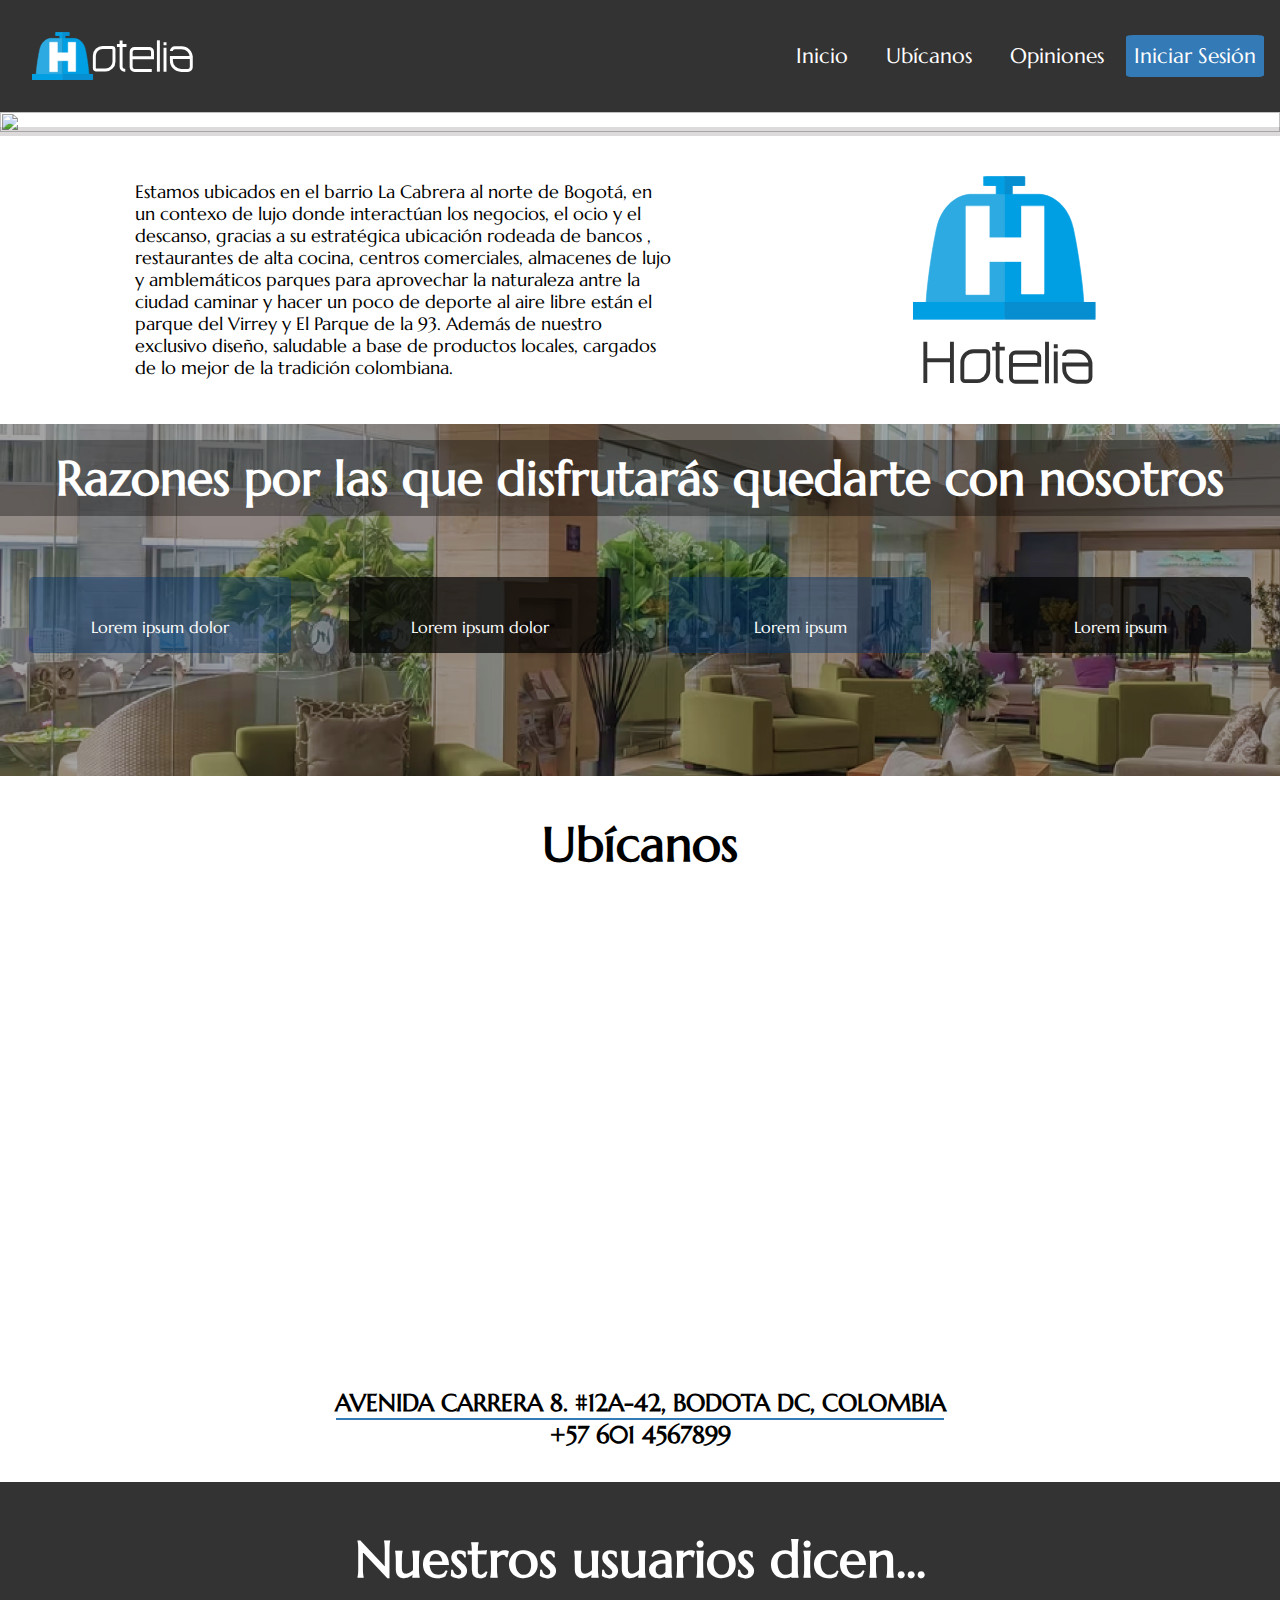
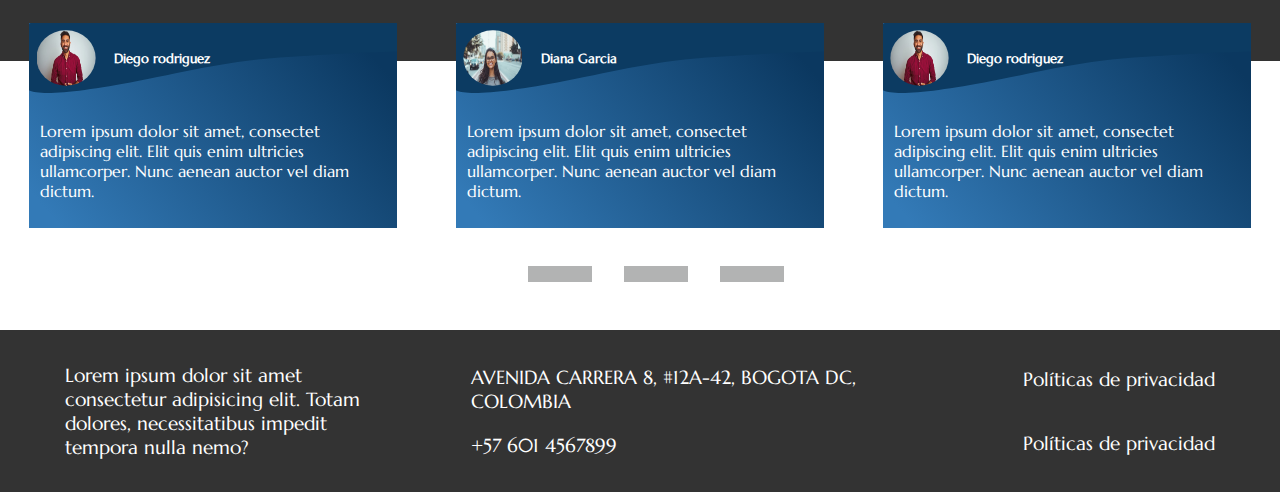
==== index.html @ e9e2774d "sasdasd" ====
<!DOCTYPE html>
<html lang="es">
<head>
      <meta charset="UTF-8">
      <meta http-equiv="X-UA-Compatible" content="IE=edge">
      <meta name="viewport" content="width=device-width, initial-scale=1.0">
      <link rel="stylesheet" href="/css/style.css">
      <script src="https://kit.fontawesome.com/6131ecdde6.js" crossorigin="anonymous"></script>
      <meta name="viewport" content="width=device-width, initial-scale=1.0">
      <title>Taller0 </title>
</head>
<body>


      <nav>
            <div class="logo">
                  <img src="img/Hotelia horizontal blanco.svg">
            </div>
            <div class="menu">
                  <a href="index.html">Inicio</a>
                  <a href="ubicacion.html">Ubícanos</a>
                  <a href="opiniones.html">Opiniones</a>
                  <a href="#" class="item"><i class="fa-solid fa-user"></i> Iniciar Sesión</a>
            </div>
      </nav>


      <section class="slider">  
            <div class="contenido">
                  <img src="/img/slide1.jpg" id="pt">
                  <div id="textosl">
                        <p>Lorem ipsum dolor sir ameteliter,
                              consectetur adipiscing elit.
                         </p>
                  </div> 
            </div>  
            <section class="informacion">
                  <div class="text-log">
                        <div id="hijo1"><p>Estamos ubicados en el barrio La Cabrera al norte de Bogotá, en 
                              un contexo de lujo donde interactúan los negocios, el ocio y el descanso, gracias
                              a su estratégica ubicación rodeada de bancos , restaurantes de alta cocina, centros 
                              comerciales, almacenes de lujo y amblemáticos parques para aprovechar la naturaleza 
                              antre la ciudad caminar y hacer un poco de deporte al aire libre están 
                              el parque del Virrey y El Parque de la 93. Además de nuestro exclusivo diseño,
                              saludable a base de productos locales, cargados de lo mejor de la tradición colombiana.

                        </p></div>
                        <div id="hijo"><img src="/img/Hotelia negro vertical.svg"></div>
                  </div>
            </section>


      </section>
      <section id="features">
            <h2 class="features-title">Razones por las que disfrutarás quedarte con nosotros</h2>
            <div class="features-description">
                  <div class="feature feature-blue">
                        <i class="fa-solid fa-bell-concierge"></i>
                        <p>Lorem ipsum dolor</p>
                  </div>
                  <div class="feature feature-black">
                        <i class="fa-solid fa-bed"></i>
                        <p>Lorem ipsum dolor</p>
                  </div>
                  <div class="feature feature-blue">
                        <i class="fa-solid fa-wifi"></i>
                        <p>Lorem ipsum </p>
                  </div>
                  <div class="feature feature-black">
                        <i class="fa-solid fa-dumbbell"></i>
                        <p>Lorem ipsum </p>
                  </div>

            </div>
      </section>

      <section class="ubicacion">
            <div class="tit"><h1>Ubícanos</h1></div>
            <div class="mapa"><iframe src="https://www.google.com/maps/embed?pb=!1m18!1m12!1m3!1d1217.0042570013009!2d-74.07685339049154!3d4.600487973222492!2m3!1f0!2f0!3f0!3m2!1i1024!2i768!4f13.1!3m3!1m2!1s0x8e3f99a7147877c9%3A0x378b95e9cbda0740!2sCra.%208%20%2312a-42%2C%20Bogot%C3%A1!5e0!3m2!1sen!2sco!4v1658804876648!5m2!1sen!2sco" width="600" height="450" style="border:0;" allowfullscreen="" loading="lazy" referrerpolicy="no-referrer-when-downgrade"></iframe></div>
            <div class="inf"><h3>AVENIDA CARRERA 8. #12A-42, BODOTA DC, COLOMBIA</h3><div class="linea"></div><h3>+57 601 4567899</h3></div>
      </section>

      <section class="opiniones">
            <div class="titulo"><h1>Nuestros usuarios dicen...</h1></div>
            <div class="carrusel">   
                        <div id="op" >
                              <div class="enc">
                              <img src="/img/p1.jpg">
                              <div class="estrellas">
                                    <h5>Diego rodriguez</h5>
                                    <div>
                                          <i class="fa-solid fa-star"></i>
                                          <i class="fa-solid fa-star"></i>
                                          <i class="fa-solid fa-star"></i>
                                          <i class="fa-solid fa-star"></i>
                                          <i class="fa-regular fa-star"></i>
                                          </div>
                              </div>
                              </div>
                              <div class="ip">
                                    <p>Lorem ipsum dolor sit amet, consectet adipiscing elit.
                                          Elit quis enim ultricies ullamcorper.
                                          Nunc aenean auctor vel diam dictum.
                                    </p>
                              </div>
                        </div>
                        <div id="op">
                              <div class="enc">
                                <img src="/img/p2.jpeg">
                                    <div class="estrellas">
                                          <h5>Diana Garcia</h5>
                                          <div>
                                          <i class="fa-solid fa-star"></i>
                                          <i class="fa-solid fa-star"></i>
                                          <i class="fa-solid fa-star"></i>
                                          <i class="fa-solid fa-star"></i>
                                          <i class="fa-regular fa-star"></i>
                                          </div>
                                          
                                    </div>
                  
                                    </div>
                                    <div class="ip">
                                          <p>Lorem ipsum dolor sit amet, consectet adipiscing elit.
                                                Elit quis enim ultricies ullamcorper.
                                                Nunc aenean auctor vel diam dictum.
                                          </p>
                                    </div>
                        </div>
                        <div id="op">
                              <div class="enc">
                                <img src="/img/p1.jpg">
                                    <div class="estrellas">
                                          <h5>Diego rodriguez</h5>
                                          <div>
                                                <i class="fa-solid fa-star"></i>
                                                <i class="fa-solid fa-star"></i>
                                                <i class="fa-solid fa-star"></i>
                                                <i class="fa-solid fa-star"></i>
                                                <i class="fa-regular fa-star"></i>
                                                </div>
                                    </div>
                                    
                                    </div>
                                    <div class="ip">
                                          <p>Lorem ipsum dolor sit amet, consectet adipiscing elit.
                                                Elit quis enim ultricies ullamcorper.
                                                Nunc aenean auctor vel diam dictum.
                                          </p>
                                    </div>
                        </div>
                        
            </div>
            <div class="opciones">
                  <div class="opcion"></div>
                  <div class="opcion"></div>
                  <div class="opcion"></div>
            </div>

      </section>
     
      <footer class="footer-container">
            <div class="text-footer">
                  <div class="text t">
                        <p>Lorem ipsum dolor sit amet consectetur adipisicing elit. Totam dolores, necessitatibus impedit tempora nulla nemo?</p>
                        <div class="redes">
                              <div class="red">
                              <i class="fa-brands fa-instagram"></i>     
                              <i class="fa-brands fa-facebook-f"></i>
                              <i class="fa-brands fa-twitter"></i>
                              
                              </div>
                              
                        </div>
                  </div>
                  <div class="text t2">
                        <div class="icons">
                        <div>
                               <i class="fa-solid fa-location-dot"></i><p>AVENIDA CARRERA 8, #12A-42, BOGOTA DC, COLOMBIA</p>

                         </div>
                        
                        <div>
                              <i class="fa-solid fa-phone"></i><p>+57 601 4567899</p>
                        </div>
                        </div>
                        
                        
                  </div>
                  <div class="text t3">
                        <div>
                              <p>Políticas de privacidad</p>
                        </div>
                        <div id="separador">
                              <p>Políticas de privacidad</p>
                        </div>
                        
                  </div>
            </div>

          
      </footer>
<script src="/js/carrucel.js"></script>
</body>
</html>
---- css/style.css ----
@import url('https://fonts.googleapis.com/css2?family=Marcellus&family=Roboto:ital,wght@0,100;0,300;0,400;0,500;0,700;0,900;1,100;1,300;1,400;1,500;1,700;1,900&display=swap');
:root{
  --azulclaro: #48D6ED;
  --azuloscuro: #337AB7;
  --azulnegro: #303342;
  --negro: #333333;
  --negro2: #000;
  --gris: #B2B3B3;
  --fondo: #FFFEFC;
  --verdeazul: #157A8A;
  --Magenta: #9C2759;
  --blanco: #fff;
  --degradado: linear-gradient(49.54deg, #337AB7 2.89%, #0B3860 80.34%);
}
 
*{
    margin:0;
}
body{
    font-family: 'Marcellus', serif;
    font-size: 16px;
}
 
  h1,h2,h3,h4,h5{
    font-family: 'Marcellus', serif;
}

nav{
      display: flex;
      align-items: center;
      justify-content: space-between;
      background-color: #333333;
      font-family: 'Marcellus', serif;
      font-size: 1.3em;
      padding: 1rem;
}.item{
      border-radius: 5%;
      background-color: #337AB7;
      padding: 0.5rem;
}nav a{
      color: var(--blanco);
      text-decoration: none;
      padding: 1rem;
}.logo img{
      height: 3rem;     
}



#features{
      background: url(../img/bg-features.png);
    color: white;
    padding-top: 1rem;
    background-size: cover;
    
    height: 21em;

}.features-title{
      background-color: rgba(0, 0, 0, 0.342);
      text-align: center;
      padding: 0.5rem;
      font-size: 3rem;
}.features-description{
      display: flex;
      flex-flow: row wrap;
      justify-content: space-around;
      align-items: center;
      margin-top: 3em;
}.feature{
      width: 25%;
      min-width: 180px;
      max-width: 230px;
      margin: 0.8rem;
      padding: 1rem;
      display: flex;
      flex-direction: column;
      align-items: center;
      justify-content: center;
      border-radius: 5px;
}.feature i{
      font-size: 2.2rem;
      margin-bottom: 1.5rem;
}.feature-blue{
      background-color: rgba(9, 53, 104, 0.493);
}.feature-black{
      background-color: rgba(0, 0, 0, 0.699);
}.logo{
      background-color: #333333;
      display: flex;
      align-items: center;
      justify-content: space-between;
      padding: 1rem;
}.slider img{
      width: 100%;
      height: 100%;
}.contenido{
      width: 100%;
      height: 100%;
      overflow: hidden;
      position: relative;
}#textosl p{
      position: absolute;
      top: 64%;
      font-family: 'Marcellus', serif;
      font-size: 3rem;
      background-color: rgba(29, 21, 21, 0.158);
      color: white;
      width: 100%;
      height: 180px;
      display: flex;
      justify-content: space-between;
      align-items: center;
      flex-flow: row wrap;

}.informacion{
      width: 100%;
      height: 100%;  
      display: flex;
      justify-content: space-around;  

}.text-log{
      margin: 2.5em;
      display: flex;
      justify-content: space-around;
      align-items: center;
}#hijo1{
      font-size: 1.1em;
      width: 45%;
}#hijo img{
      width: 65%;
      height: 65%;
}#hijo{     
      display: flex;
      justify-content: center;
}.tit h1{
      display: flex;
      justify-content: center;
      margin-top: 3%;
      font-size: 3em;
}.mapa {
      display: flex;
      justify-content: center;
      padding: 1rem;
}.mapa iframe{
      width: 100%;
}.inf h3{

      font-size: 1.5em;
      display: flex;
      justify-content: center;
}.linea{
      display: flex;
      justify-content: center;
      margin-left: 25%;
      margin-right: 25%;
      background-color: #337AB7;
      width: 50%;
      height: 0.1em;
      
}.inf{
      padding: 2em;
 }.titulo h1{
      margin-bottom: 2%;
 }.footer-container{
      background-color: var(--negro);
      color: white;
      padding: 2%;
}
.footer-container .text-footer{
      display: flex;
      justify-content: space-around;
      align-items: center;
      font-size: 1.2em;
      height: 100%;
      width: 100%;
}
.text.t{
      width: 25%;

      
}.icons{
      display: flex;
      flex-wrap: nowrap;
      flex-direction: column;
      
      
}.icons div{
      display:flex;
      padding: 2%;
      
}.text t3 {
      display: flex;
      flex-direction: column;
      justify-content: space-between;
      flex-wrap: wrap;
      padding: 2%;
      
      
}#separador{
      margin-top: 21%;
}.carrusel{
      display: flex;
      justify-content: space-around;
      width: 100%;
      transition: .3s all ease;
     color: white;
    
}.carrusel img{
      width: 100%;
      height: 100%;
      border-radius: 50%;
      
}.ip{
      height: 100%;
}.icons p{
      margin-left: 2%;
}#op img{
      width: 16%;
      height: 3.5em;
}.enc{
      width: 100%;
      height: 100%;
      display: flex;
      justify-content: flex-start;
      background: url(/img/Group\ 200.svg);
      background-size: cover;

}.titulo{
      font-size: 1.6em;
      display: flex;
      justify-content: center;
      background-color: var(--negro);
      align-items: center;
      color: white;
      height: 7em;
      
 }.ip{
      position: relative;
      display: flex;
      align-items: center;
      padding: 3%;
      height: 7rem;
 }#op{
    margin-top: -3%;
    margin-bottom: 3%;
    height: 100%;
    width: 23em;
    background: linear-gradient(49.54deg, #337AB7 6%, #0B3860 90.34%);
 }.enc img{
      padding: 2%;
 }.estrellas{
      display: flex;
      flex-direction: column;
      justify-content: center;
      padding: 3%;
 }

 .opciones{
      width: 100%;
      
      height: 4em;
      display: flex;
      justify-content: center;
 
 }

 .opcion{
      width: 5%;
      height: 1em;
      background: var(--gris);
      display: flex;
      margin-left: 2em;
      cursor: pointer;
      
      
      
 }

 .opcion.activo{
      background: red;
 }
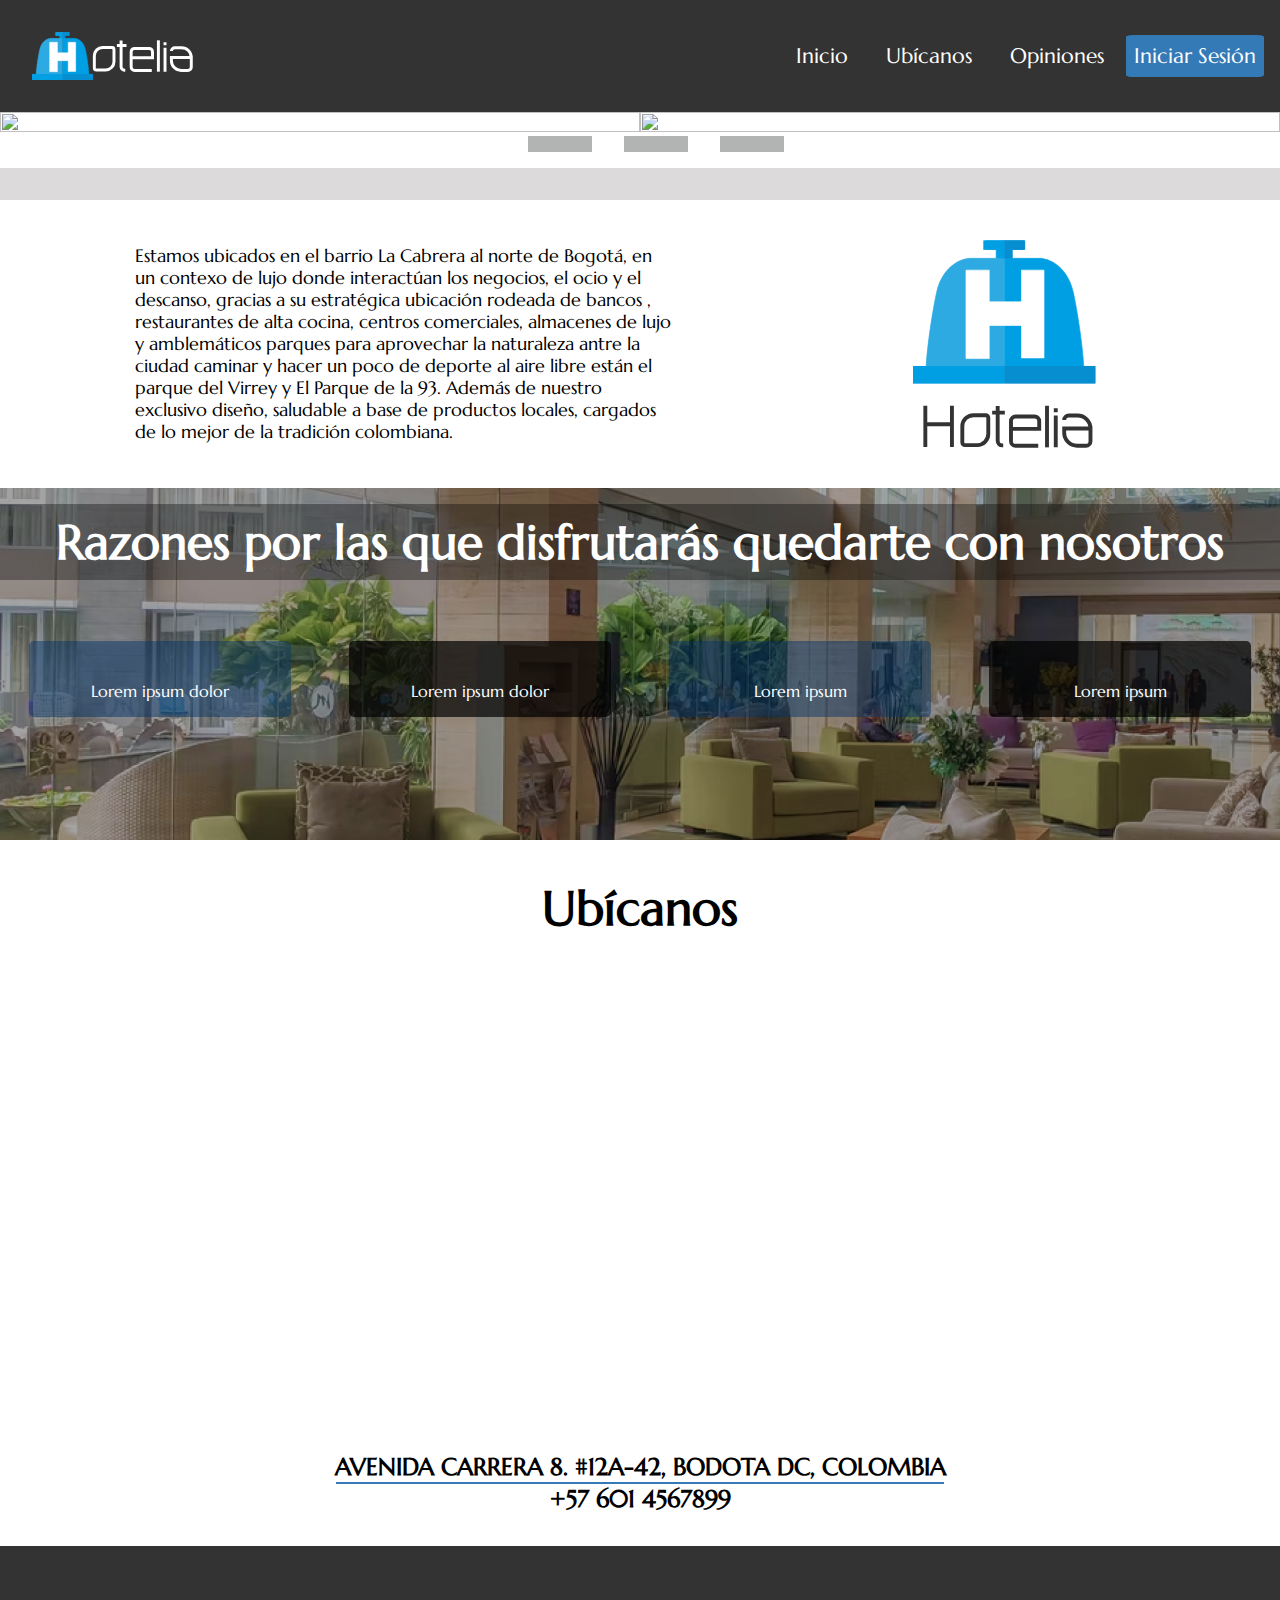
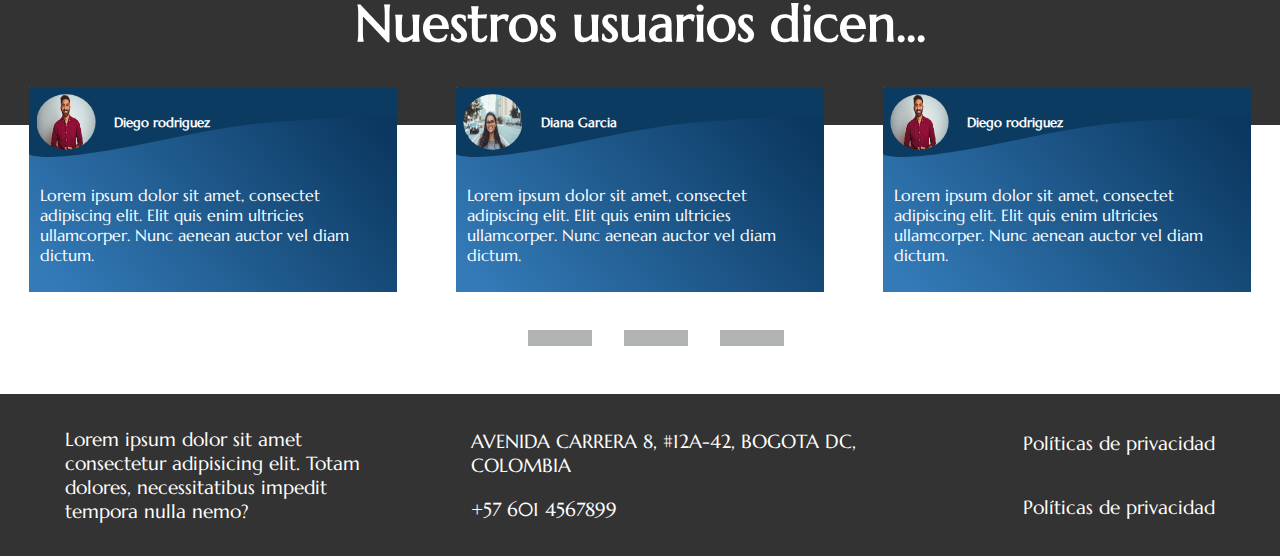
==== commit d55f4ec7: "Js final" ====
--- a/index.html
+++ b/index.html
@@ -7,7 +7,7 @@
       <link rel="stylesheet" href="/css/style.css">
       <script src="https://kit.fontawesome.com/6131ecdde6.js" crossorigin="anonymous"></script>
       <meta name="viewport" content="width=device-width, initial-scale=1.0">
-      <title>Taller0 </title>
+      <title>Taller0 David</title>
 </head>
 <body>
 
@@ -27,12 +27,21 @@
 
       <section class="slider">  
             <div class="contenido">
-                  <img src="/img/slide1.jpg" id="pt">
+                  <div class="slider-img">
+                        <img src="/img/slide1.jpg" id="pt">
+                  <img src="/img/slide2.png" alt="">
+                  </div>
+                  
                   <div id="textosl">
-                        <p>Lorem ipsum dolor sir ameteliter,
+                        <p>Lorem ipsum dolor sir ameteliter,<br>
                               consectetur adipiscing elit.
                          </p>
                   </div> 
+                  <div class="slider_option">
+                        <div class="slide"></div>
+                        <div class="slide"></div>
+                        <div class="slide"></div>
+                  </div>
             </div>  
             <section class="informacion">
                   <div class="text-log">
@@ -85,7 +94,7 @@
             <div class="carrusel">   
                         <div id="op" >
                               <div class="enc">
-                              <img src="/img/p1.jpg">
+                              <img src="img/p1.jpg">
                               <div class="estrellas">
                                     <h5>Diego rodriguez</h5>
                                     <div>
@@ -106,7 +115,7 @@
                         </div>
                         <div id="op">
                               <div class="enc">
-                                <img src="/img/p2.jpeg">
+                                <img src="img/p2.jpeg">
                                     <div class="estrellas">
                                           <h5>Diana Garcia</h5>
                                           <div>
@@ -129,7 +138,7 @@
                         </div>
                         <div id="op">
                               <div class="enc">
-                                <img src="/img/p1.jpg">
+                                <img src="img/p1.jpg">
                                     <div class="estrellas">
                                           <h5>Diego rodriguez</h5>
                                           <div>
@@ -200,6 +209,7 @@
 
           
       </footer>
-<script src="/js/carrucel.js"></script>
+<script src="js/carrucel.js"></script>
+<script src="js/img.js"></script>
 </body>
 </html>--- a/css/style.css
+++ b/css/style.css
@@ -277,6 +277,38 @@
  }
 
  .opcion.activo{
+      background: blue;
+ }
+
+
+ .slider-img{
+      display: flex;
+      transition: .3s ease all;
+      transform: translateX(0%);
+ }
+
+ .slider_option{
+      width: 100%;
+      
+      height: 4em;
+      display: flex;
+      justify-content: center;
+ 
+ }
+
+ .slide{
+      width: 5%;
+      height: 1em;
+      background: var(--gris);
+      display: flex;
+      margin-left: 2em;
+      cursor: pointer;
+      
+      
+      
+ }
+
+ .slide.activo_slide{
       background: red;
  }
 
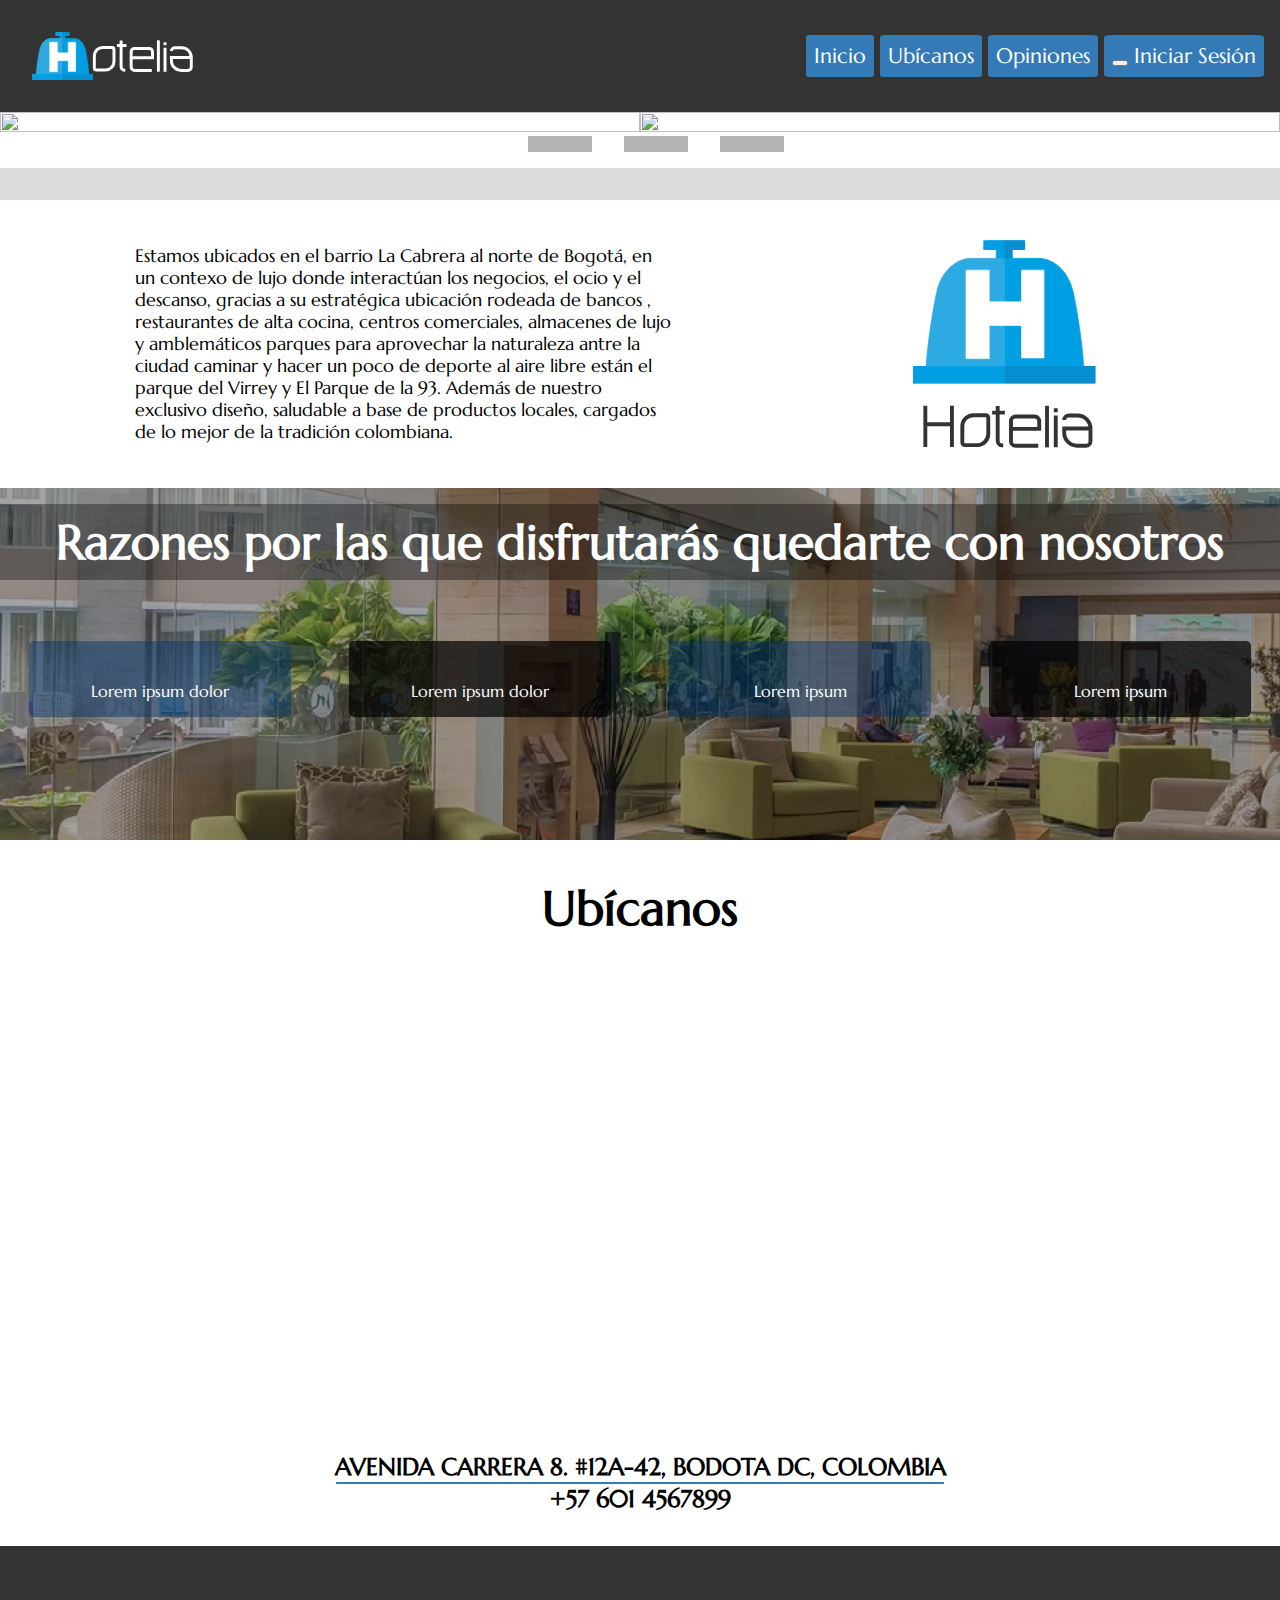
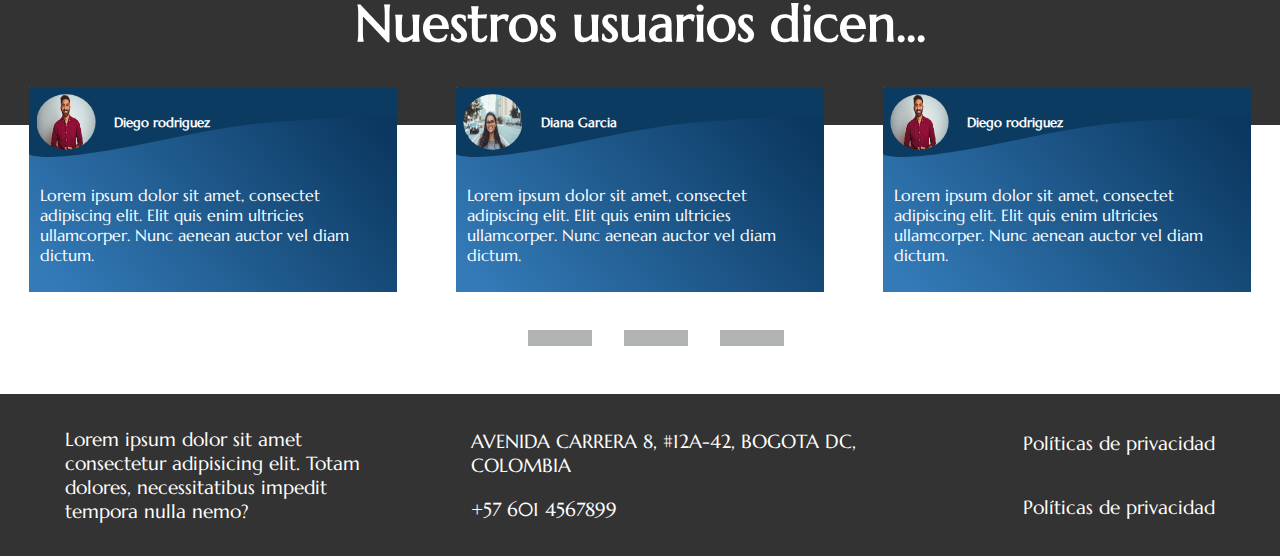
==== commit 09e10ce3: "paginas" ====
--- a/index.html
+++ b/index.html
@@ -7,7 +7,7 @@
       <link rel="stylesheet" href="/css/style.css">
       <script src="https://kit.fontawesome.com/6131ecdde6.js" crossorigin="anonymous"></script>
       <meta name="viewport" content="width=device-width, initial-scale=1.0">
-      <title>Taller0 David</title>
+      <title>Taller 0 Maquetacion Responsive</title>
 </head>
 <body>
 
@@ -15,12 +15,13 @@
       <nav>
             <div class="logo">
                   <img src="img/Hotelia horizontal blanco.svg">
+                  <i class="fa-solid fa-bars"></i>    
             </div>
             <div class="menu">
-                  <a href="index.html">Inicio</a>
-                  <a href="ubicacion.html">Ubícanos</a>
-                  <a href="opiniones.html">Opiniones</a>
-                  <a href="#" class="item"><i class="fa-solid fa-user"></i> Iniciar Sesión</a>
+                  <a href="index.html" class="item">Inicio</a>
+                  <a href="ubicacion.html" class="item">Ubícanos</a>
+                  <a href="opiniones.html" class="item">Opiniones</a>
+                  <a href="#" class="item"><button class="navbar-button"></button><i class="fa-solid fa-user"></i> Iniciar Sesión</a>
             </div>
       </nav>
 
--- a/css/style.css
+++ b/css/style.css
@@ -40,11 +40,30 @@
 }nav a{
       color: var(--blanco);
       text-decoration: none;
+      padding: 1rem;   
+}nav a:hover{
+      background-color:#0B3860;
+      width: 100%;
+
+}nav{
+      display: flex;
+      align-items: center;
+      justify-content: space-between;
+      background-color: #333333;
+      font-family: 'Marcellus', serif;
+      font-size: 1.3em;
+      padding: 1rem;
+}.item{
+      border-radius: 5%;
+      background-color: #337AB7;
+      padding: 0.5rem;
+}nav a{
+      color: var(--blanco);
+      text-decoration: none;
       padding: 1rem;
 }.logo img{
       height: 3rem;     
 }
-
 
 
 #features{
@@ -309,8 +328,49 @@
  }
 
  .slide.activo_slide{
-      background: red;
- }
-
-
-
+      background: blue;
+ }
+ @media screen and(min-width:768px) {
+      .logo{
+            background-color: var(--negro2);
+            display: flex;
+            align-items: center;
+            justify-content: space-between;
+      }
+      .logo img{
+            width: 40%;
+            max-width: 200px;     
+      }.logo i{
+            color: var(--blanco);
+            font-size: 2rem;
+      }
+      .feature{
+            width: 50%;
+      }
+ }
+ @media screen and(min-width:1024px){
+      nav{
+            display: flex;
+            flex-direction: row;
+            width: 100%;
+            justify-content: space-between;
+            background-color: var(--negro2);
+      }
+      .logo{
+            padding: 1rem;
+      }
+      .logo img{
+            width: 100%;
+            max-width: 180px;
+      }
+      .logo i{
+            display: none;
+      }
+      .menu{
+            background-color: var(--negro2);
+            display: flex;
+      }
+ }
+
+
+
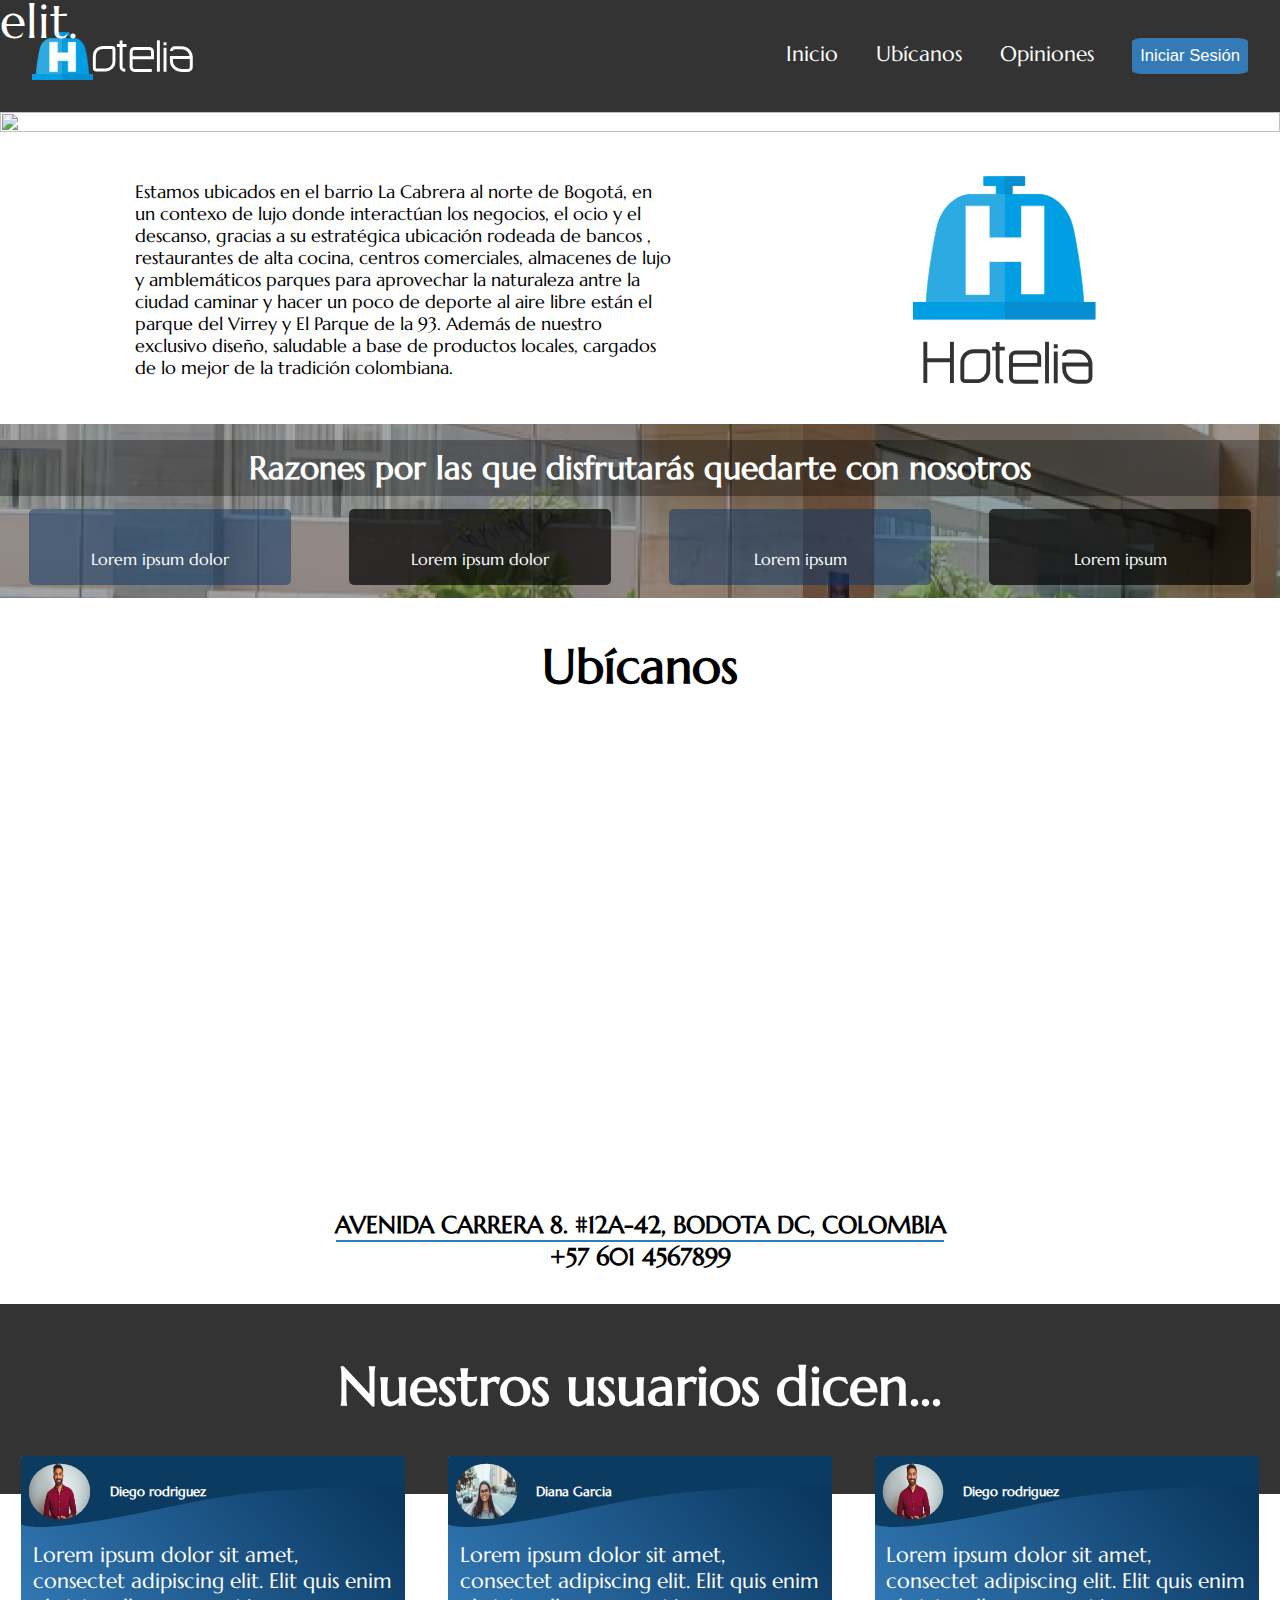
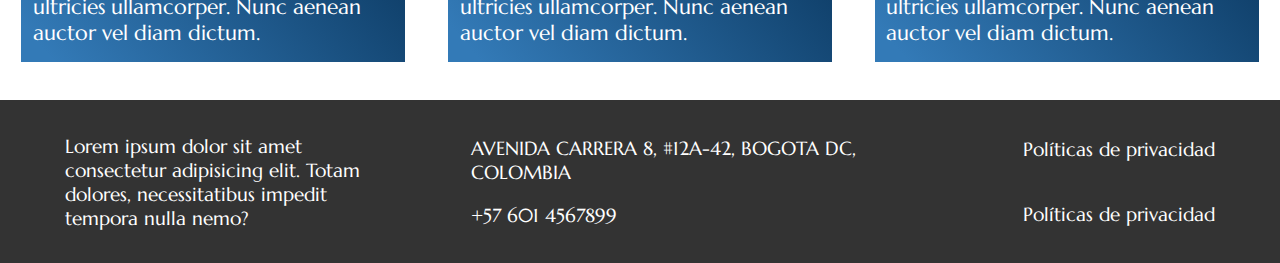
==== commit 9b4aea07: "Merge pull request #1 from Arcoons/master" ====
--- a/index.html
+++ b/index.html
@@ -1,48 +1,40 @@
 <!DOCTYPE html>
-<html lang="es">
+<html lang="en">
 <head>
       <meta charset="UTF-8">
       <meta http-equiv="X-UA-Compatible" content="IE=edge">
       <meta name="viewport" content="width=device-width, initial-scale=1.0">
-      <link rel="stylesheet" href="/css/style.css">
+      <link rel="stylesheet" href="./css/style.css">
       <script src="https://kit.fontawesome.com/6131ecdde6.js" crossorigin="anonymous"></script>
       <meta name="viewport" content="width=device-width, initial-scale=1.0">
-      <title>Taller 0 Maquetacion Responsive</title>
+      <title>Taller 0</title>
 </head>
 <body>
 
-
+                                                               
       <nav>
             <div class="logo">
                   <img src="img/Hotelia horizontal blanco.svg">
-                  <i class="fa-solid fa-bars"></i>    
+                  <i class="fa-solid fa-bars"></i>
             </div>
             <div class="menu">
                   <a href="index.html" class="item">Inicio</a>
                   <a href="ubicacion.html" class="item">Ubícanos</a>
                   <a href="opiniones.html" class="item">Opiniones</a>
-                  <a href="#" class="item"><button class="navbar-button"></button><i class="fa-solid fa-user"></i> Iniciar Sesión</a>
+                  <hr class="menu-hr" noshade="">
+                  <a href="#" class="item"><button ><i class="fa-solid fa-user"></i>Iniciar Sesión</button></a>
             </div>
       </nav>
 
 
       <section class="slider">  
             <div class="contenido">
-                  <div class="slider-img">
-                        <img src="/img/slide1.jpg" id="pt">
-                  <img src="/img/slide2.png" alt="">
-                  </div>
-                  
+                  <img src="/img/slide1.jpg" id="pt">
                   <div id="textosl">
-                        <p>Lorem ipsum dolor sir ameteliter,<br>
+                        <p>Lorem ipsum dolor sir ameteliter,
                               consectetur adipiscing elit.
                          </p>
                   </div> 
-                  <div class="slider_option">
-                        <div class="slide"></div>
-                        <div class="slide"></div>
-                        <div class="slide"></div>
-                  </div>
             </div>  
             <section class="informacion">
                   <div class="text-log">
@@ -55,7 +47,7 @@
                               saludable a base de productos locales, cargados de lo mejor de la tradición colombiana.
 
                         </p></div>
-                        <div id="hijo"><img src="/img/Hotelia negro vertical.svg"></div>
+                        <div id="hijo"><img src="/img/Hotelia negro vertical.svg" alt="logo"></div>
                   </div>
             </section>
 
@@ -95,7 +87,7 @@
             <div class="carrusel">   
                         <div id="op" >
                               <div class="enc">
-                              <img src="img/p1.jpg">
+                              <img src="/img/p1.jpg">
                               <div class="estrellas">
                                     <h5>Diego rodriguez</h5>
                                     <div>
@@ -116,7 +108,7 @@
                         </div>
                         <div id="op">
                               <div class="enc">
-                                <img src="img/p2.jpeg">
+                                    <img src="/img/p2.jpeg">
                                     <div class="estrellas">
                                           <h5>Diana Garcia</h5>
                                           <div>
@@ -139,7 +131,7 @@
                         </div>
                         <div id="op">
                               <div class="enc">
-                                <img src="img/p1.jpg">
+                                    <img src="/img/p1.jpg">
                                     <div class="estrellas">
                                           <h5>Diego rodriguez</h5>
                                           <div>
@@ -159,12 +151,6 @@
                                           </p>
                                     </div>
                         </div>
-                        
-            </div>
-            <div class="opciones">
-                  <div class="opcion"></div>
-                  <div class="opcion"></div>
-                  <div class="opcion"></div>
             </div>
 
       </section>
@@ -182,7 +168,9 @@
                               </div>
                               
                         </div>
-                  </div>
+                        <hr class="hr">
+                  </div>
+                  
                   <div class="text t2">
                         <div class="icons">
                         <div>
@@ -194,7 +182,7 @@
                               <i class="fa-solid fa-phone"></i><p>+57 601 4567899</p>
                         </div>
                         </div>
-                        
+                        <hr class="hr">
                         
                   </div>
                   <div class="text t3">
@@ -204,13 +192,14 @@
                         <div id="separador">
                               <p>Políticas de privacidad</p>
                         </div>
-                        
+                      
+                      
+              
                   </div>
             </div>
 
           
       </footer>
-<script src="js/carrucel.js"></script>
-<script src="js/img.js"></script>
+
 </body>
 </html>--- a/css/style.css
+++ b/css/style.css
@@ -33,58 +33,39 @@
       font-family: 'Marcellus', serif;
       font-size: 1.3em;
       padding: 1rem;
-}.item{
-      border-radius: 5%;
+}.item button{
+      color: white;
+      font-size: 0.8em;
+      border-radius: 10%;
       background-color: #337AB7;
+      border: none;
       padding: 0.5rem;
 }nav a{
       color: var(--blanco);
       text-decoration: none;
-      padding: 1rem;   
+      padding: 1rem;
+      transition: .5s all ease;
+      
 }nav a:hover{
       background-color:#0B3860;
       width: 100%;
-
-}nav{
-      display: flex;
-      align-items: center;
-      justify-content: space-between;
-      background-color: #333333;
-      font-family: 'Marcellus', serif;
-      font-size: 1.3em;
-      padding: 1rem;
-}.item{
-      border-radius: 5%;
-      background-color: #337AB7;
-      padding: 0.5rem;
-}nav a{
-      color: var(--blanco);
-      text-decoration: none;
-      padding: 1rem;
-}.logo img{
+}
+
+.logo img{
       height: 3rem;     
-}
-
-
-#features{
+}#features{
       background: url(../img/bg-features.png);
-    color: white;
-    padding-top: 1rem;
-    background-size: cover;
-    
-    height: 21em;
-
+      color: white;
+      padding-top: 1rem;
 }.features-title{
       background-color: rgba(0, 0, 0, 0.342);
       text-align: center;
       padding: 0.5rem;
-      font-size: 3rem;
+      font-size: 1.5rem;
 }.features-description{
       display: flex;
       flex-flow: row wrap;
       justify-content: space-around;
-      align-items: center;
-      margin-top: 3em;
 }.feature{
       width: 25%;
       min-width: 180px;
@@ -109,23 +90,23 @@
       align-items: center;
       justify-content: space-between;
       padding: 1rem;
-}.slider img{
+}
+.slider img{
       width: 100%;
       height: 100%;
 }.contenido{
       width: 100%;
       height: 100%;
-      overflow: hidden;
       position: relative;
 }#textosl p{
       position: absolute;
-      top: 64%;
+      margin-top: -16%;
       font-family: 'Marcellus', serif;
       font-size: 3rem;
       background-color: rgba(29, 21, 21, 0.158);
       color: white;
       width: 100%;
-      height: 180px;
+      height: 37%;
       display: flex;
       justify-content: space-between;
       align-items: center;
@@ -221,9 +202,8 @@
       display: flex;
       justify-content: space-around;
       width: 100%;
-      transition: .3s all ease;
+
      color: white;
-    
 }.carrusel img{
       width: 100%;
       height: 100%;
@@ -245,7 +225,7 @@
       background-size: cover;
 
 }.titulo{
-      font-size: 1.6em;
+      font-size: 1.7em;
       display: flex;
       justify-content: center;
       background-color: var(--negro);
@@ -260,11 +240,11 @@
       padding: 3%;
       height: 7rem;
  }#op{
-    margin-top: -3%;
-    margin-bottom: 3%;
-    height: 100%;
-    width: 23em;
-    background: linear-gradient(49.54deg, #337AB7 6%, #0B3860 90.34%);
+      margin-top: -3%;
+   margin-bottom: 3%;
+   height: 100%;
+   width: 32em; 
+   background: linear-gradient(49.54deg, #337AB7 6%, #0B3860 90.34%);
  }.enc img{
       padding: 2%;
  }.estrellas{
@@ -274,103 +254,146 @@
       padding: 3%;
  }
 
- .opciones{
-      width: 100%;
-      
-      height: 4em;
-      display: flex;
-      justify-content: center;
- 
- }
-
- .opcion{
-      width: 5%;
-      height: 1em;
-      background: var(--gris);
-      display: flex;
-      margin-left: 2em;
-      cursor: pointer;
-      
-      
-      
- }
-
- .opcion.activo{
-      background: blue;
- }
-
-
- .slider-img{
-      display: flex;
-      transition: .3s ease all;
-      transform: translateX(0%);
- }
-
- .slider_option{
-      width: 100%;
-      
-      height: 4em;
-      display: flex;
-      justify-content: center;
- 
- }
-
- .slide{
-      width: 5%;
-      height: 1em;
-      background: var(--gris);
-      display: flex;
-      margin-left: 2em;
-      cursor: pointer;
-      
-      
-      
- }
-
- .slide.activo_slide{
-      background: blue;
- }
- @media screen and(min-width:768px) {
+ /* resolucion desktop*/
+    @media screen and (min-width: 1280px)/*la pantala debe ser minimo paraque se aplique*/ {
+      .logo i{
+            display: none;
+      }
+      .text.t hr{
+            display: none;
+      }.text.t2 hr{
+            display: none;
+      }.ip{
+            font-size: 1.3em;
+      }.features-title{
+            font-size: 2em;
+      }
+    }
+/*Resolucion media tablet*/
+@media screen and (min-width: 769px) {
+
+      .logo i{
+            display: none;
+      }
+      .menu hr{
+            display: none;
+      }.text.t hr{
+            display: none;
+      }.text.t2 hr{
+            display: none;
+      }#op{
+            width: 30%;
+      }
+}
+
+/* Resoluciòn Movile*/
+@media screen and (max-width: 768px) {
       .logo{
             background-color: var(--negro2);
             display: flex;
             align-items: center;
             justify-content: space-between;
-      }
+            height: 100%;
+            width: 100%;
+            padding: 1%;
+        }
+        
       .logo img{
-            width: 40%;
-            max-width: 200px;     
-      }.logo i{
+            width: 100%;
+          max-width: 200px;
+      }
+      .logo i{
             color: var(--blanco);
-            font-size: 2rem;
-      }
-      .feature{
-            width: 50%;
-      }
- }
- @media screen and(min-width:1024px){
-      nav{
+          font-size: 2rem;
+      }
+      .menu{
+            background-color: rgba(1, 10, 52, 0.838);
+            display: flex;
+            flex-direction: column;
+            align-items: center;
+            justify-content: center;  
+            
+        }
+        .menu hr{
+            width: 100%;
+            background-color: var(--blanco);
+        }
+        .item{
+        padding: 1rem;
+                
+      }
+      nav a{
+            color: var(--blanco);
+            text-decoration: none;
+            text-align: center;
+        }
+        nav a:hover{
+            background-color: #0B3860;
+            width: 100%;
+        }
+        .menu button{
+            padding: 1rem;
+            background-color:transparent;
+            border: none;
+            border-radius: 3px;
+            font-size: 1em;
+            padding: 0.5rem;
+            font-family: 'Marcellus', serif;
+            color: var(--blanco);
+        }nav{
+            display: flex;
+            flex-direction: column;
+            padding: 1%;
+            background-color: #000;            
+        }.menu{
+            display: none;
+            width: 100%;
+        }#hijo{
+            display: none;
+        }#hijo1{
+            width: 100%;
+        }#textosl p{
+            font-size: 2em;
+        }.text-footer{
+            display: flex;
+            flex-direction: column;
+        }.text.t{
+            width: 100%;
+        }.text.t2{
+            width: 100%;
+        }.text.t3{
             display: flex;
             flex-direction: row;
-            width: 100%;
             justify-content: space-between;
-            background-color: var(--negro2);
-      }
-      .logo{
-            padding: 1rem;
-      }
-      .logo img{
-            width: 100%;
-            max-width: 180px;
-      }
-      .logo i{
-            display: none;
-      }
-      .menu{
-            background-color: var(--negro2);
-            display: flex;
-      }
- }
-
-
-
+            width: 100%;
+        }#separador{
+            margin-top: 0%;
+        }.inf{
+            display: flex;
+            flex-direction: column;
+           
+            font-size: 0.8em;
+        }.linea{
+            width: 100%;
+            margin-left:0%;
+        }.titulo{
+            height: 4em;
+        }.titulo h1{
+            font-size: 1em;
+        }.carrusel{
+            margin-left: -15%;
+            width: 130%;
+            display: flex;
+            flex-direction: row;
+            justify-content: space-between;
+        }#op{
+            width: 30%;
+        }.ip{
+            font-size: 0.9em;
+        }.opiniones{
+            overflow: hidden;
+        }
+}
+
+
+
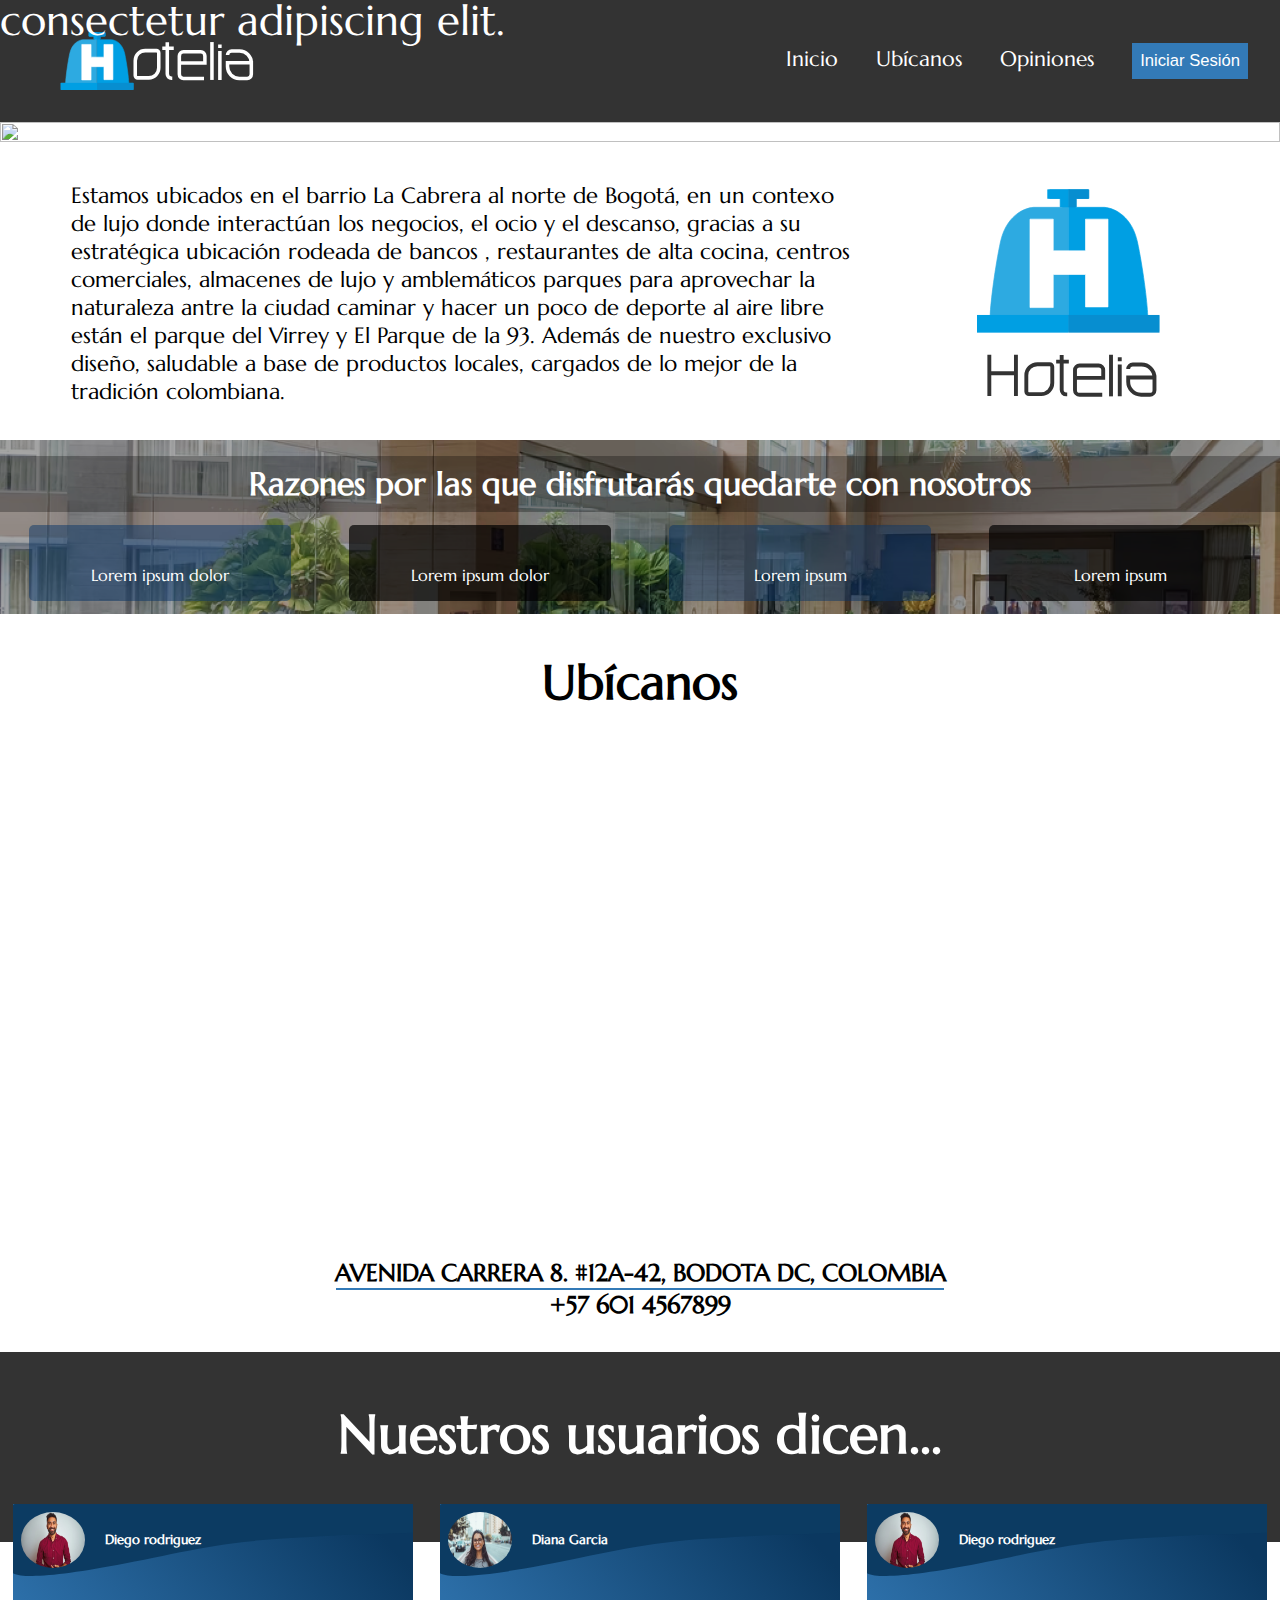
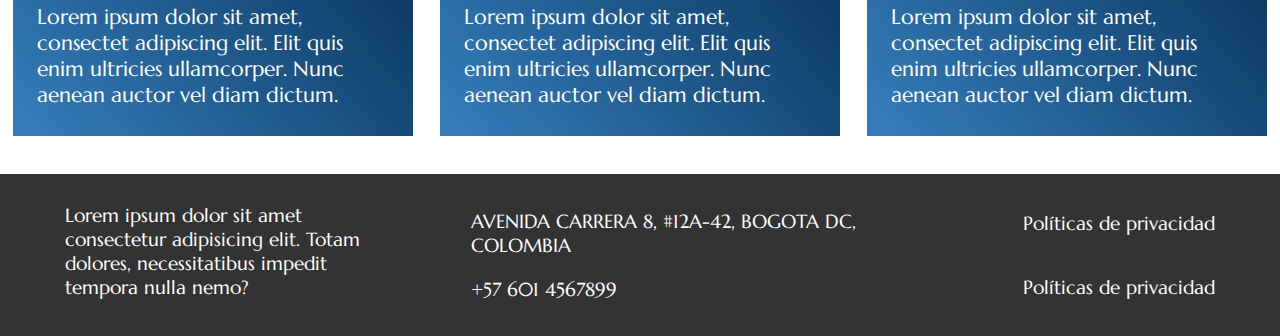
==== commit 524bd80e: "Merge a1ab3e66a58d83b4bd967e252b71a20c8a1164ce into 9b4aea07974480027d58e5c093e5c8357de63dda" ====
--- a/index.html
+++ b/index.html
@@ -22,7 +22,7 @@
                   <a href="ubicacion.html" class="item">Ubícanos</a>
                   <a href="opiniones.html" class="item">Opiniones</a>
                   <hr class="menu-hr" noshade="">
-                  <a href="#" class="item"><button ><i class="fa-solid fa-user"></i>Iniciar Sesión</button></a>
+                  <a href="login.html" class="item"><button ><i class="fa-solid fa-user"></i>Iniciar Sesión</button></a>
             </div>
       </nav>
 
--- a/css/style.css
+++ b/css/style.css
@@ -36,7 +36,7 @@
 }.item button{
       color: white;
       font-size: 0.8em;
-      border-radius: 10%;
+     
       background-color: #337AB7;
       border: none;
       padding: 0.5rem;
@@ -49,20 +49,27 @@
 }nav a:hover{
       background-color:#0B3860;
       width: 100%;
+}.logo{
+      width: 250px;
 }
 
 .logo img{
-      height: 3rem;     
+      height: 3.6rem;  
+      width: 100%;   
 }#features{
       background: url(../img/bg-features.png);
+      background-size: cover;
       color: white;
       padding-top: 1rem;
+ 
+     
 }.features-title{
-      background-color: rgba(0, 0, 0, 0.342);
+      background-color: rgba(0, 0, 0, 0.281);
       text-align: center;
       padding: 0.5rem;
       font-size: 1.5rem;
 }.features-description{
+      
       display: flex;
       flex-flow: row wrap;
       justify-content: space-around;
@@ -103,9 +110,9 @@
       margin-top: -16%;
       font-family: 'Marcellus', serif;
       font-size: 3rem;
-      background-color: rgba(29, 21, 21, 0.158);
+      background-color: rgba(29, 21, 21, 0.274);
       color: white;
-      width: 100%;
+      width: 50%;
       height: 37%;
       display: flex;
       justify-content: space-between;
@@ -113,19 +120,21 @@
       flex-flow: row wrap;
 
 }.informacion{
+      
       width: 100%;
       height: 100%;  
       display: flex;
       justify-content: space-around;  
 
 }.text-log{
-      margin: 2.5em;
+      margin: 2.2em;
       display: flex;
       justify-content: space-around;
       align-items: center;
 }#hijo1{
-      font-size: 1.1em;
-      width: 45%;
+      font-size: 1.4em;
+      width: 65%;
+      
 }#hijo img{
       width: 65%;
       height: 65%;
@@ -137,10 +146,14 @@
       justify-content: center;
       margin-top: 3%;
       font-size: 3em;
-}.mapa {
-      display: flex;
-      justify-content: center;
-      padding: 1rem;
+}.mapa{
+      display: flex;
+      justify-content: center;
+
+      padding: 3rem;
+
+      padding: 2rem;
+
 }.mapa iframe{
       width: 100%;
 }.inf h3{
@@ -237,13 +250,14 @@
       position: relative;
       display: flex;
       align-items: center;
-      padding: 3%;
+      padding: 6%;
+      font-size: 1.3em;
       height: 7rem;
  }#op{
-      margin-top: -3%;
+   margin-top: -3%;
    margin-bottom: 3%;
    height: 100%;
-   width: 32em; 
+   width: 400px;
    background: linear-gradient(49.54deg, #337AB7 6%, #0B3860 90.34%);
  }.enc img{
       padding: 2%;
@@ -252,25 +266,34 @@
       flex-direction: column;
       justify-content: center;
       padding: 3%;
+ }.red{
+      margin-top: 3%;
+      font-size: 1.3em;
+      width: 50%;
+      display: flex; 
+      justify-content: space-between;
+
  }
 
  /* resolucion desktop*/
-    @media screen and (min-width: 1280px)/*la pantala debe ser minimo paraque se aplique*/ {
+@media screen and (min-width: 1025px){
       .logo i{
             display: none;
       }
-      .text.t hr{
+      .menu hr{
+            display: none;
+      }.text.t hr{
             display: none;
       }.text.t2 hr{
             display: none;
-      }.ip{
-            font-size: 1.3em;
       }.features-title{
             font-size: 2em;
-      }
+      }#textosl p{
+            font-size: 2.6em;
+        }
     }
 /*Resolucion media tablet*/
-@media screen and (min-width: 769px) {
+@media screen and (min-width: 680px) and (max-width: 1024px) {
 
       .logo i{
             display: none;
@@ -283,11 +306,20 @@
             display: none;
       }#op{
             width: 30%;
-      }
+      }.ip{
+            font-size: 1em;
+        }.footer-container{
+            font-size: 0.8em;
+        }nav{
+            font-size: 1.2em;
+        }#textosl p{
+            font-size: 1.5em;
+        }
 }
 
 /* Resoluciòn Movile*/
-@media screen and (max-width: 768px) {
+@media screen and (min-width:320px) and (max-width: 679px) {
+      
       .logo{
             background-color: var(--negro2);
             display: flex;
@@ -327,10 +359,7 @@
             text-decoration: none;
             text-align: center;
         }
-        nav a:hover{
-            background-color: #0B3860;
-            width: 100%;
-        }
+        
         .menu button{
             padding: 1rem;
             background-color:transparent;
@@ -346,14 +375,15 @@
             padding: 1%;
             background-color: #000;            
         }.menu{
-            display: none;
-            width: 100%;
+            width: 100%;
+            display: none;
+            
         }#hijo{
             display: none;
         }#hijo1{
             width: 100%;
         }#textosl p{
-            font-size: 2em;
+            font-size: 1.2em;
         }.text-footer{
             display: flex;
             flex-direction: column;
@@ -379,7 +409,7 @@
         }.titulo{
             height: 4em;
         }.titulo h1{
-            font-size: 1em;
+            font-size: 0.8em;
         }.carrusel{
             margin-left: -15%;
             width: 130%;
@@ -388,12 +418,26 @@
             justify-content: space-between;
         }#op{
             width: 30%;
+            
         }.ip{
-            font-size: 0.9em;
+            font-size: 0.8em;
         }.opiniones{
             overflow: hidden;
-        }
-}
-
-
-
+        } 
+        nav a:hover{
+            background-color: #0B3860;
+            width: 100%;
+        }nav:hover .menu{
+            display: flex;
+           
+      
+        }.mapa{
+            padding: 0.5em;
+        }.enc{
+            width: 100%;
+        }.estrellas i{
+            font-size: 0.5em;
+        }.footer-container{
+            font-size: 0.8em;
+        }
+}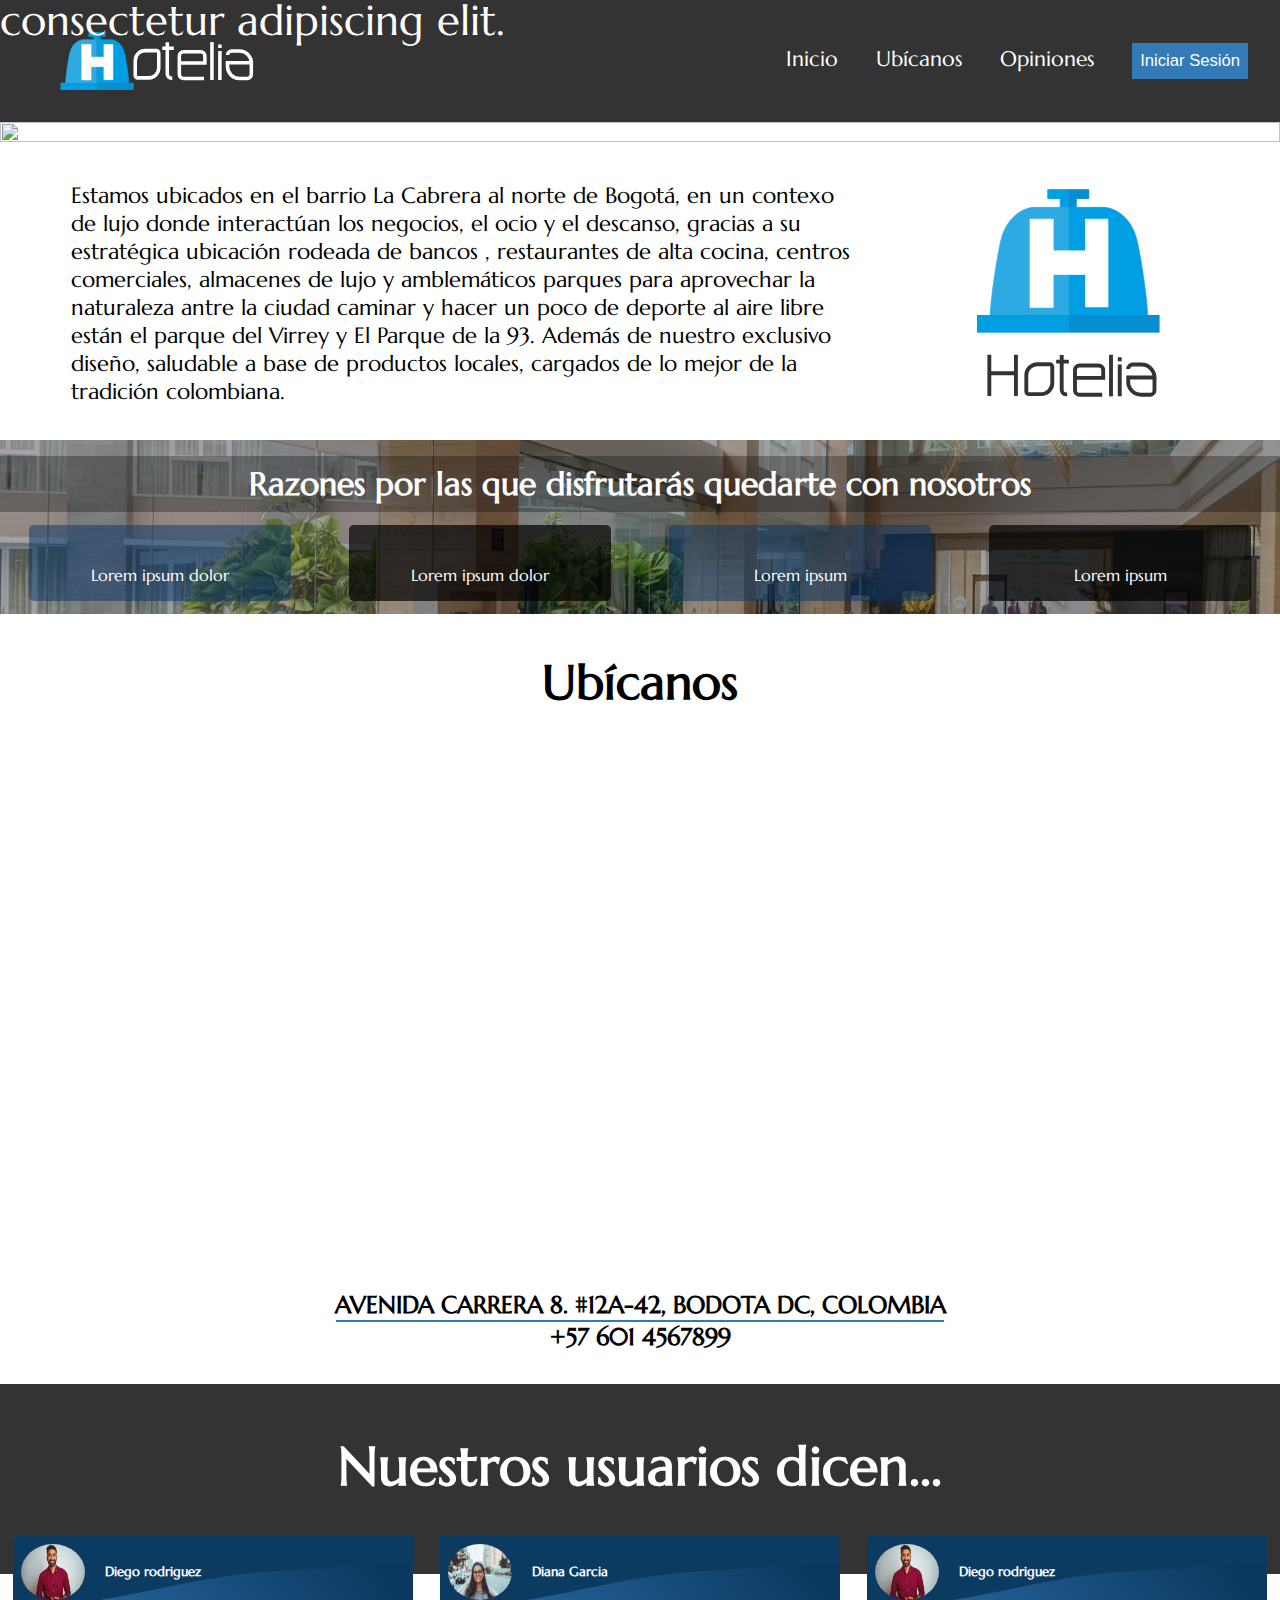
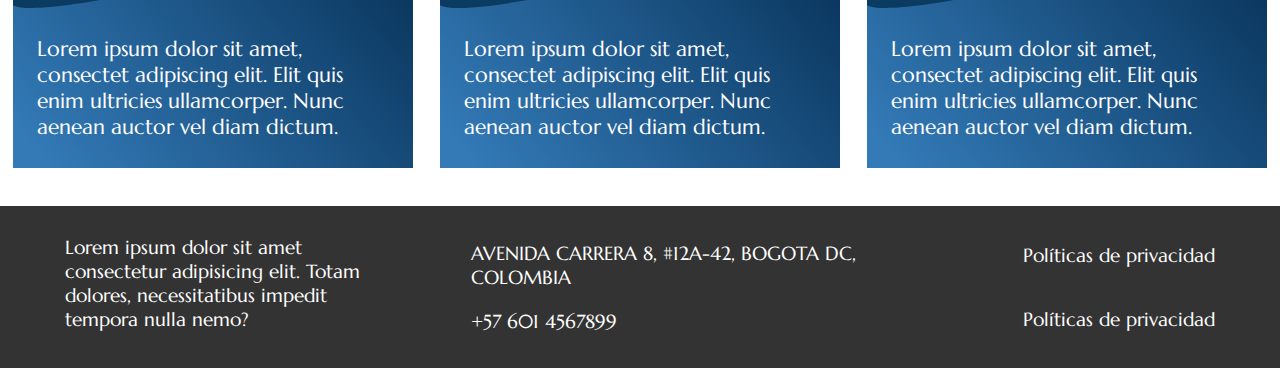
==== commit 5ebbe032: "Grid y nav" ====
--- a/index.html
+++ b/index.html
@@ -4,7 +4,7 @@
       <meta charset="UTF-8">
       <meta http-equiv="X-UA-Compatible" content="IE=edge">
       <meta name="viewport" content="width=device-width, initial-scale=1.0">
-      <link rel="stylesheet" href="./css/style.css">
+      <link rel="stylesheet" href="/css/style.css">
       <script src="https://kit.fontawesome.com/6131ecdde6.js" crossorigin="anonymous"></script>
       <meta name="viewport" content="width=device-width, initial-scale=1.0">
       <title>Taller 0</title>
@@ -15,7 +15,7 @@
       <nav>
             <div class="logo">
                   <img src="img/Hotelia horizontal blanco.svg">
-                  <i class="fa-solid fa-bars"></i>
+                  <i class="fa-solid fa-bars hamb"></i>
             </div>
             <div class="menu">
                   <a href="index.html" class="item">Inicio</a>
@@ -200,6 +200,7 @@
 
           
       </footer>
+      <script src="/js/nav.js"></script>
 
 </body>
 </html>--- a/css/style.css
+++ b/css/style.css
@@ -149,11 +149,7 @@
 }.mapa{
       display: flex;
       justify-content: center;
-
       padding: 3rem;
-
-      padding: 2rem;
-
 }.mapa iframe{
       width: 100%;
 }.inf h3{
@@ -423,15 +419,11 @@
             font-size: 0.8em;
         }.opiniones{
             overflow: hidden;
-        } 
-        nav a:hover{
-            background-color: #0B3860;
-            width: 100%;
-        }nav:hover .menu{
-            display: flex;
-           
-      
-        }.mapa{
+        } .menu.active{
+            display: grid;
+            transform: translateY(0%);
+        }
+        .mapa{
             padding: 0.5em;
         }.enc{
             width: 100%;
